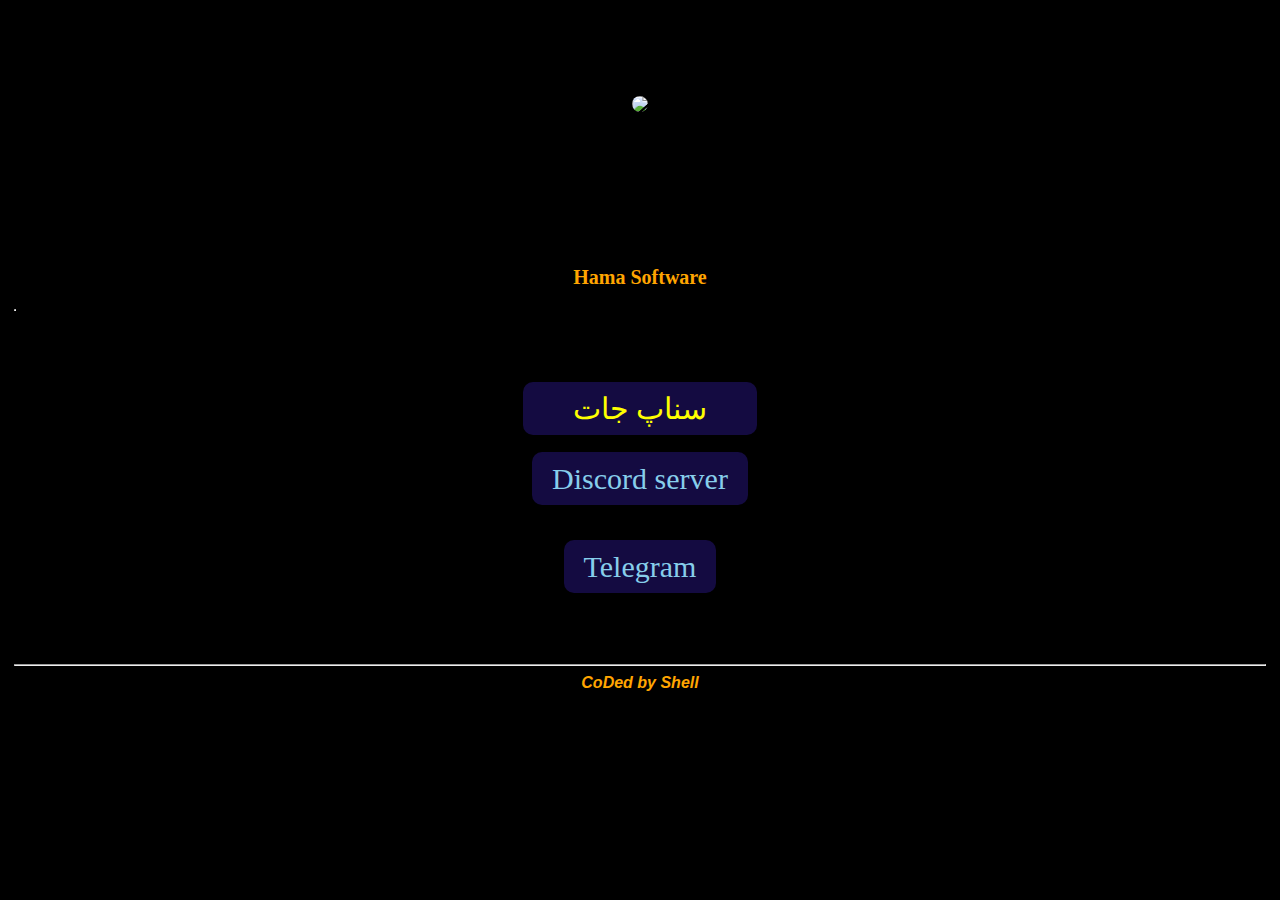
==== VB.html @ f25daffd "Create VB.html" ====
<!DOCTYPE html>
<html lang="en">
<head>
  <meta charset="UTF-8">
  <meta http-equiv="X-UA-Compatible" content="IE=Edge">
  <meta name="viewport" content="width=device-width, initial-scale=1">

  <title>Hama Software</title>
  
  
  <link rel="stylesheet" href="ham.css">
</head>

<body class="bod">
  <center>
    <br>
    <br>
    <br>
    <br>
    <br>
    
<fieldset class="idn">
  
<img src="hamashell.jpg"  class="hamaresha">  
  
<br>
<br>
<br>


<br>








<br>
<br>
<strong  class="ham">Hama Software</strong>
<br>
<br>

<br>
<br>
<br>
<hr class="qitar">

 
 
 <br>
 <br>
 
 
<br>
<br>
<br>
<a class="snap">سناپ جات</a>
 
 <br>
<br>
<br>
<a href="https://discord.gg/REeYmXq" class="discord"> Discord server</a>
<br>
<br>
<br>


<br>

<a class="tellgram" href="https://t.me/hama_software">Telegram</a> 

<br>
<br>
<br>
<br>
<br>
<hr>
<strong class="shell">CoDed by Shell</strong>
</fieldset>

  </center>
  
</body>
</html>
---- ham.css ----
@media (min-width: 576px) {   .bod{
background:black;
margin: 0px;
padding: 0px;

}


.idn{
border:solid 0px;  

  
}

.hamaresha{
height: 250px;  
border-radius: 500px;  
animation-name: s4soki;
animation-duration: 3s;
animation-iteration-count: infinite;
}
@keyframes s4soki{
10%{box-shadow: 0px 0px 100px 0px red;}  
20%{transform: scale(1.10);}  
}


.qitar{
position: absolute;  
animation-name: qit;
animation-duration: 10s;
animation-iteration-count: infinite;
  
  
}

@keyframes qit{
10%{padding-left: 390px;border-color: red;}  
  
  
}


.ham{
color:orange;  
position: relative;
top:60px;
font-size: 20px;  
animation-name:coll;
animation-duration:3s;
animation-iteration-count: infinite;

  
}

@keyframes coll{
10%{color:yellow;}  
  
  
  
}

.snap{
font-size: 30px;  
color:yellow;
background: rgba(20, 11, 65, 1.0);
padding-top: 10px;
padding-left: 50px;
padding-right: 50px;
padding-bottom:10px;
border-radius: 10px;
text-decoration: none;
  
}

.discord{
text-decoration: none;
font-size: 30px;
color:skyblue;
background: rgba(20, 11, 65, 1.0);
padding-top: 10px;
padding-left: 20px;
padding-right: 20px;
padding-bottom:10px;
border-radius: 10px;
  
  
}

.tellgram{
  
text-decoration: none;
font-size: 30px;
color:skyblue;
background: rgba(20, 11, 65, 1.0);
padding-top: 10px;
padding-left: 20px;
padding-right: 20px;
padding-bottom:10px;
border-radius: 10px;  
  
}
.shell{
color:white;;  
font-family: sans-serif;
font-style: italic;
color:orange;
  
}

.ha{

  
  
} } 
 @media (min-width: 768px) {   
.bod{
background:black;
margin: 0px;
padding: 0px;

}


.idn{
border:solid 0px;  

  
}

.hamaresha{
height: 250px;  
border-radius: 500px;  
animation-name: s4soki;
animation-duration: 3s;
animation-iteration-count: infinite;
}
@keyframes s4soki{
10%{box-shadow: 0px 0px 100px 0px red;}  
20%{transform: scale(1.10);}  
}


.qitar{
position: absolute;  
animation-name: qit;
animation-duration: 10s;
animation-iteration-count: infinite;
  
  
}

@keyframes qit{
10%{padding-left: 390px;border-color: red;}  
  
  
}


.ham{
color:orange;  
position: relative;
top:60px;
font-size: 20px;  
animation-name:coll;
animation-duration:3s;
animation-iteration-count: infinite;

  
}

@keyframes coll{
10%{color:yellow;}  
  
  
  
}

.snap{
font-size: 30px;  
color:yellow;
background: rgba(20, 11, 65, 1.0);
padding-top: 10px;
padding-left: 50px;
padding-right: 50px;
padding-bottom:10px;
border-radius: 10px;
text-decoration: none;
  
}

.discord{
text-decoration: none;
font-size: 30px;
color:skyblue;
background: rgba(20, 11, 65, 1.0);
padding-top: 10px;
padding-left: 20px;
padding-right: 20px;
padding-bottom:10px;
border-radius: 10px;
  
  
}

.tellgram{
  
text-decoration: none;
font-size: 30px;
color:skyblue;
background: rgba(20, 11, 65, 1.0);
padding-top: 10px;
padding-left: 20px;
padding-right: 20px;
padding-bottom:10px;
border-radius: 10px;  
  
}
.shell{
color:white;;  
font-family: sans-serif;
font-style: italic;
color:orange;
  
}

.ha{

  
  
} } 
@media (min-width: 992px) {   .bod{
background:black;
margin: 0px;
padding: 0px;

}


.idn{
border:solid 0px;  

  
}

.hamaresha{
height: 250px;  
border-radius: 500px;  
animation-name: s4soki;
animation-duration: 3s;
animation-iteration-count: infinite;
}
@keyframes s4soki{
10%{box-shadow: 0px 0px 100px 0px red;}  
20%{transform: scale(1.10);}  
}


.qitar{
position: absolute;  
animation-name: qit;
animation-duration: 10s;
animation-iteration-count: infinite;
  
  
}

@keyframes qit{
10%{padding-left: 390px;border-color: red;}  
  
  
}


.ham{
color:orange;  
position: relative;
top:60px;
font-size: 20px;  
animation-name:coll;
animation-duration:3s;
animation-iteration-count: infinite;

  
}

@keyframes coll{
10%{color:yellow;}  
  
  
  
}

.snap{
font-size: 30px;  
color:yellow;
background: rgba(20, 11, 65, 1.0);
padding-top: 10px;
padding-left: 50px;
padding-right: 50px;
padding-bottom:10px;
border-radius: 10px;
text-decoration: none;
  
}

.discord{
text-decoration: none;
font-size: 30px;
color:skyblue;
background: rgba(20, 11, 65, 1.0);
padding-top: 10px;
padding-left: 20px;
padding-right: 20px;
padding-bottom:10px;
border-radius: 10px;
  
  
}

.tellgram{
  
text-decoration: none;
font-size: 30px;
color:skyblue;
background: rgba(20, 11, 65, 1.0);
padding-top: 10px;
padding-left: 20px;
padding-right: 20px;
padding-bottom:10px;
border-radius: 10px;  
  
}
.shell{
color:white;;  
font-family: sans-serif;
font-style: italic;
color:orange;
  
}

.ha{

  
  
}  } 
 @media (min-width: 1200px){  .bod{
background:black;
margin: 0px;
padding: 0px;

}


.idn{
border:solid 0px;  

  
}

.hamaresha{
height: 250px;  
border-radius: 500px;  
animation-name: s4soki;
animation-duration: 3s;
animation-iteration-count: infinite;
}
@keyframes s4soki{
10%{box-shadow: 0px 0px 100px 0px red;}  
20%{transform: scale(1.10);}  
}


.qitar{
position: absolute;  
animation-name: qit;
animation-duration: 10s;
animation-iteration-count: infinite;
  
  
}

@keyframes qit{
10%{padding-left: 390px;border-color: red;}  
  
  
}


.ham{
color:orange;  
position: relative;
top:60px;
font-size: 20px;  
animation-name:coll;
animation-duration:3s;
animation-iteration-count: infinite;

  
}

@keyframes coll{
10%{color:yellow;}  
  
  
  
}

.snap{
font-size: 30px;  
color:yellow;
background: rgba(20, 11, 65, 1.0);
padding-top: 10px;
padding-left: 50px;
padding-right: 50px;
padding-bottom:10px;
border-radius: 10px;
text-decoration: none;
  
}

.discord{
text-decoration: none;
font-size: 30px;
color:skyblue;
background: rgba(20, 11, 65, 1.0);
padding-top: 10px;
padding-left: 20px;
padding-right: 20px;
padding-bottom:10px;
border-radius: 10px;
  
  
}

.tellgram{
  
text-decoration: none;
font-size: 30px;
color:skyblue;
background: rgba(20, 11, 65, 1.0);
padding-top: 10px;
padding-left: 20px;
padding-right: 20px;
padding-bottom:10px;
border-radius: 10px;  
  
}
.shell{
color:white;;  
font-family: sans-serif;
font-style: italic;
color:orange;
  
}

.ha{

  
  
}   }
@media (max-width: 575.98px) { .bod{
background:black;
margin: 0px;
padding: 0px;

}


.idn{
border:solid 0px;  

  
}

.hamaresha{
height: 250px;  
border-radius: 500px;  
animation-name: s4soki;
animation-duration: 3s;
animation-iteration-count: infinite;
}
@keyframes s4soki{
10%{box-shadow: 0px 0px 100px 0px red;}  
20%{transform: scale(1.10);}  
}


.qitar{
position: absolute;  
animation-name: qit;
animation-duration: 10s;
animation-iteration-count: infinite;
  
  
}

@keyframes qit{
10%{padding-left: 390px;border-color: red;}  
  
  
}


.ham{
color:orange;  
position: relative;
top:60px;
font-size: 20px;  
animation-name:coll;
animation-duration:3s;
animation-iteration-count: infinite;

  
}

@keyframes coll{
10%{color:yellow;}  
  
  
  
}

.snap{
font-size: 30px;  
color:yellow;
background: rgba(20, 11, 65, 1.0);
padding-top: 10px;
padding-left: 50px;
padding-right: 50px;
padding-bottom:10px;
border-radius: 10px;
text-decoration: none;
  
}

.discord{
text-decoration: none;
font-size: 30px;
color:skyblue;
background: rgba(20, 11, 65, 1.0);
padding-top: 10px;
padding-left: 20px;
padding-right: 20px;
padding-bottom:10px;
border-radius: 10px;
  
  
}

.tellgram{
  
text-decoration: none;
font-size: 30px;
color:skyblue;
background: rgba(20, 11, 65, 1.0);
padding-top: 10px;
padding-left: 20px;
padding-right: 20px;
padding-bottom:10px;
border-radius: 10px;  
  
}
.shell{
color:white;;  
font-family: sans-serif;
font-style: italic;
color:orange;
  
}

.ha{

  
  
}    }
 @media (max-width: 767.98px) { .bod{
background:black;
margin: 0px;
padding: 0px;

}


.idn{
border:solid 0px;  

  
}

.hamaresha{
height: 250px;  
border-radius: 500px;  
animation-name: s4soki;
animation-duration: 3s;
animation-iteration-count: infinite;
}
@keyframes s4soki{
10%{box-shadow: 0px 0px 100px 0px red;}  
20%{transform: scale(1.10);}  
}


.qitar{
position: absolute;  
animation-name: qit;
animation-duration: 10s;
animation-iteration-count: infinite;
  
  
}

@keyframes qit{
10%{padding-left: 390px;border-color: red;}  
  
  
}


.ham{
color:orange;  
position: relative;
top:60px;
font-size: 20px;  
animation-name:coll;
animation-duration:3s;
animation-iteration-count: infinite;

  
}

@keyframes coll{
10%{color:yellow;}  
  
  
  
}

.snap{
font-size: 30px;  
color:yellow;
background: rgba(20, 11, 65, 1.0);
padding-top: 10px;
padding-left: 50px;
padding-right: 50px;
padding-bottom:10px;
border-radius: 10px;
text-decoration: none;
  
}

.discord{
text-decoration: none;
font-size: 30px;
color:skyblue;
background: rgba(20, 11, 65, 1.0);
padding-top: 10px;
padding-left: 20px;
padding-right: 20px;
padding-bottom:10px;
border-radius: 10px;
  
  
}

.tellgram{
  
text-decoration: none;
font-size: 30px;
color:skyblue;
background: rgba(20, 11, 65, 1.0);
padding-top: 10px;
padding-left: 20px;
padding-right: 20px;
padding-bottom:10px;
border-radius: 10px;  
  
}
.shell{
color:white;;  
font-family: sans-serif;
font-style: italic;
color:orange;
  
}

.ha{

  
  
}    } 
 @media (max-width: 991.98px) { .bod{
background:black;
margin: 0px;
padding: 0px;

}


.idn{
border:solid 0px;  

  
}

.hamaresha{
height: 250px;  
border-radius: 500px;  
animation-name: s4soki;
animation-duration: 3s;
animation-iteration-count: infinite;
}
@keyframes s4soki{
10%{box-shadow: 0px 0px 100px 0px red;}  
20%{transform: scale(1.10);}  
}


.qitar{
position: absolute;  
animation-name: qit;
animation-duration: 10s;
animation-iteration-count: infinite;
  
  
}

@keyframes qit{
10%{padding-left: 390px;border-color: red;}  
  
  
}


.ham{
color:orange;  
position: relative;
top:60px;
font-size: 20px;  
animation-name:coll;
animation-duration:3s;
animation-iteration-count: infinite;

  
}

@keyframes coll{
10%{color:yellow;}  
  
  
  
}

.snap{
font-size: 30px;  
color:yellow;
background: rgba(20, 11, 65, 1.0);
padding-top: 10px;
padding-left: 50px;
padding-right: 50px;
padding-bottom:10px;
border-radius: 10px;
text-decoration: none;
  
}

.discord{
text-decoration: none;
font-size: 30px;
color:skyblue;
background: rgba(20, 11, 65, 1.0);
padding-top: 10px;
padding-left: 20px;
padding-right: 20px;
padding-bottom:10px;
border-radius: 10px;
  
  
}

.tellgram{
  
text-decoration: none;
font-size: 30px;
color:skyblue;
background: rgba(20, 11, 65, 1.0);
padding-top: 10px;
padding-left: 20px;
padding-right: 20px;
padding-bottom:10px;
border-radius: 10px;  
  
}
.shell{
color:white;;  
font-family: sans-serif;
font-style: italic;
color:orange;
  
}

.ha{

  
  
}   } 
 @media (max-width: 1199.98px) {  .bod{
background:black;
margin: 0px;
padding: 0px;

}


.idn{
border:solid 0px;  

  
}

.hamaresha{
height: 250px;  
border-radius: 500px;  
animation-name: s4soki;
animation-duration: 3s;
animation-iteration-count: infinite;
}
@keyframes s4soki{
10%{box-shadow: 0px 0px 100px 0px red;}  
20%{transform: scale(1.10);}  
}


.qitar{
position: absolute;  
animation-name: qit;
animation-duration: 10s;
animation-iteration-count: infinite;
  
  
}

@keyframes qit{
10%{padding-left: 390px;border-color: red;}  
  
  
}


.ham{
color:orange;  
position: relative;
top:60px;
font-size: 20px;  
animation-name:coll;
animation-duration:3s;
animation-iteration-count: infinite;

  
}

@keyframes coll{
10%{color:yellow;}  
  
  
  
}

.snap{
font-size: 30px;  
color:yellow;
background: rgba(20, 11, 65, 1.0);
padding-top: 10px;
padding-left: 50px;
padding-right: 50px;
padding-bottom:10px;
border-radius: 10px;
text-decoration: none;
  
}

.discord{
text-decoration: none;
font-size: 30px;
color:skyblue;
background: rgba(20, 11, 65, 1.0);
padding-top: 10px;
padding-left: 20px;
padding-right: 20px;
padding-bottom:10px;
border-radius: 10px;
  
  
}

.tellgram{
  
text-decoration: none;
font-size: 30px;
color:skyblue;
background: rgba(20, 11, 65, 1.0);
padding-top: 10px;
padding-left: 20px;
padding-right: 20px;
padding-bottom:10px;
border-radius: 10px;  
  
}
.shell{
color:white;;  
font-family: sans-serif;
font-style: italic;
color:orange;
  
}

.ha{

  
  
}
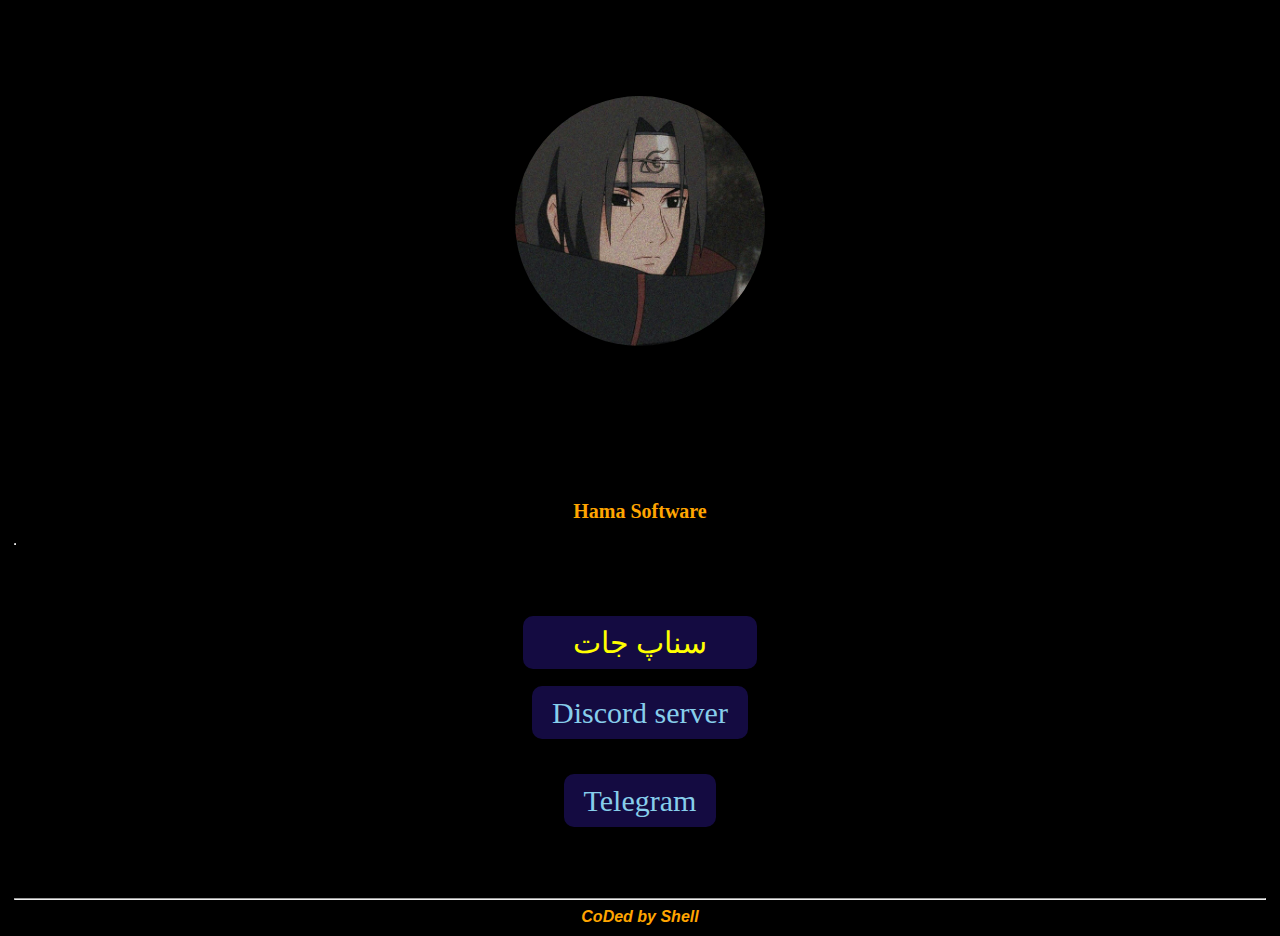
==== commit bcf0bce8: "Update VB.html" ====
--- a/VB.html
+++ b/VB.html
@@ -21,7 +21,7 @@
     
 <fieldset class="idn">
   
-<img src="hamashell.jpg"  class="hamaresha">  
+<img src="IMG_20200827_145345_435.jpg"  class="hamaresha">  
   
 <br>
 <br>
